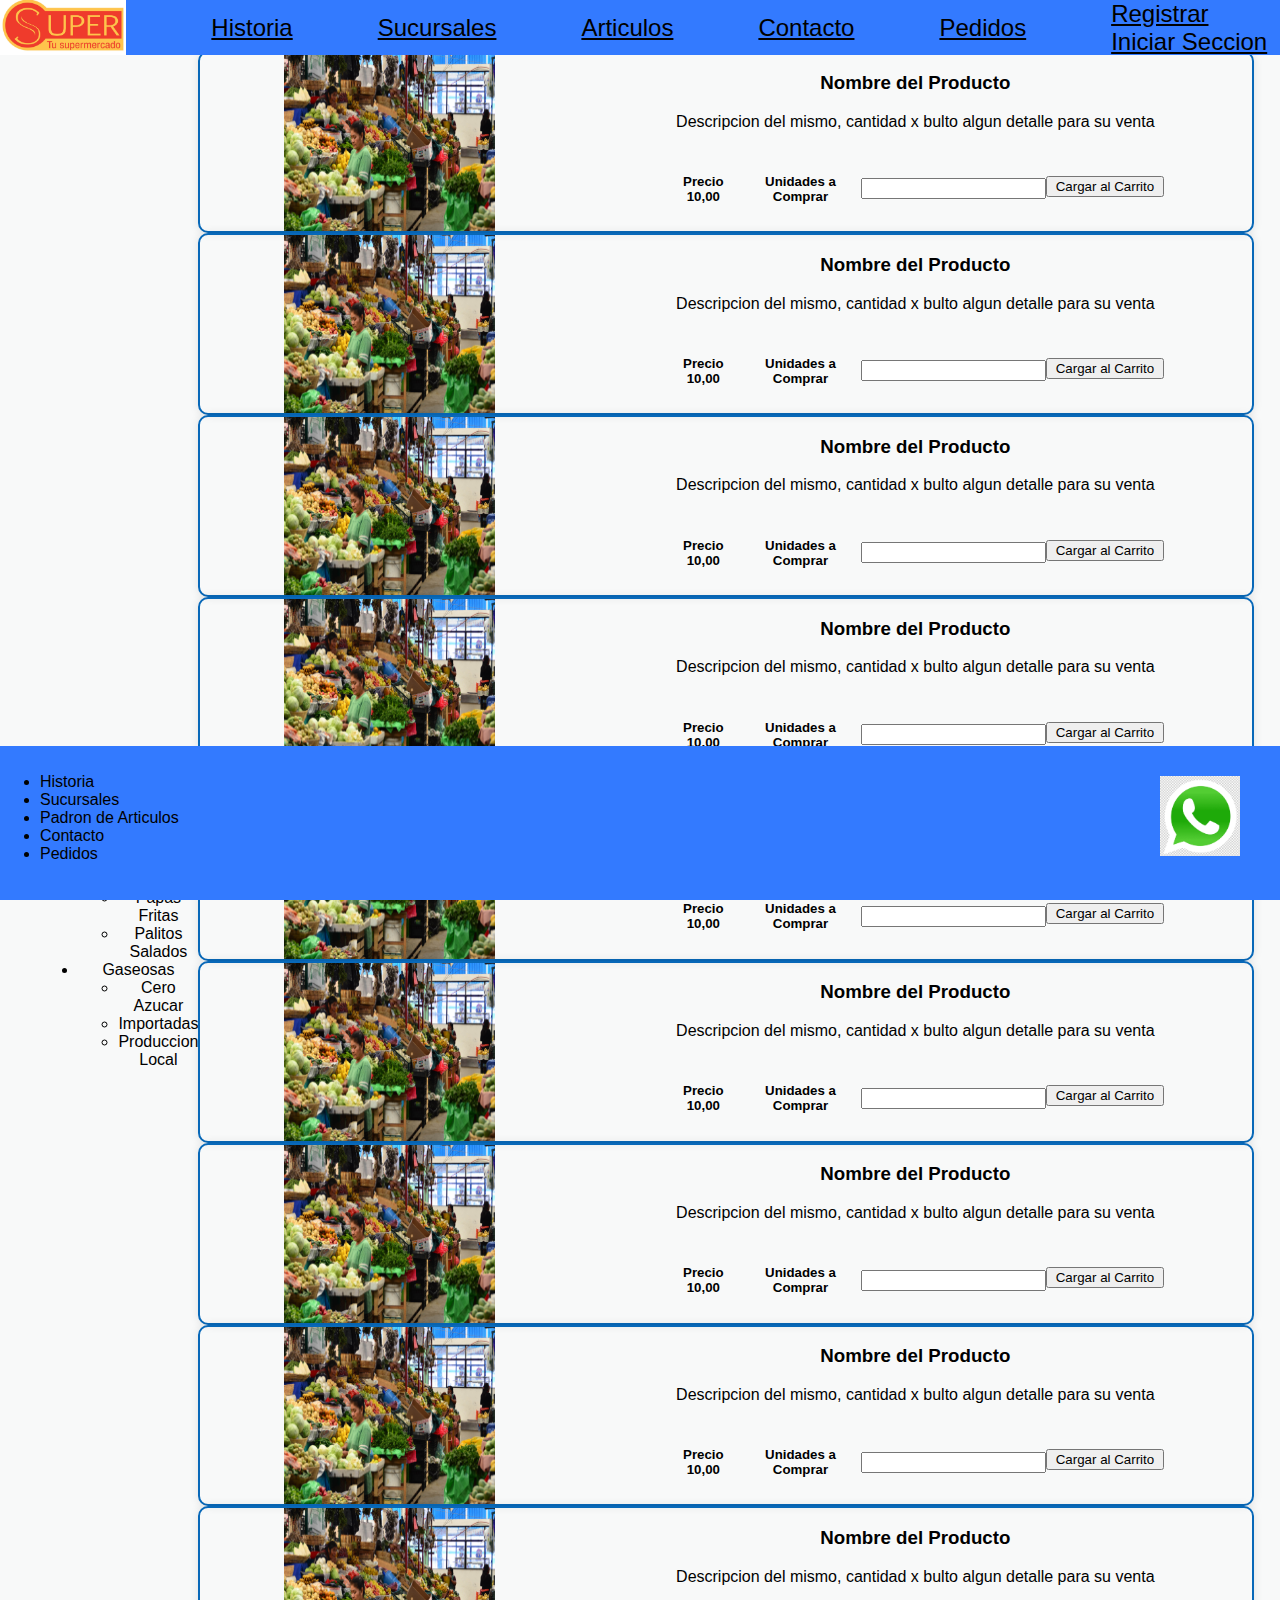
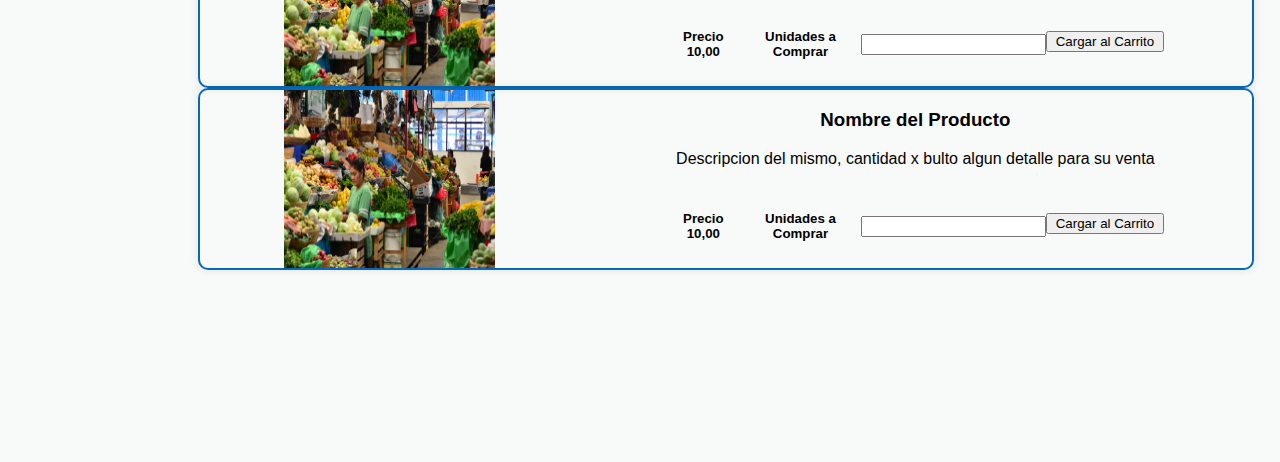
==== paginas/articulos.html @ 85109795 "Primer Commit del Proyecto" ====
<!DOCTYPE html>
<html lang="en">

<head>
    <meta charset="UTF-8">
    <meta name="viewport" content="width=device-width, initial-scale=1.0">
    <link rel="stylesheet" href="../styles/styles.css">
    <title>Document</title>
</head>

<body>
    <header>
        <div>
            <a href="../Index.html" class="ref-imagen"><img src="../imagenes/logo.jpg"
                    alt="Logo de eEmpresa dedidcada al Gym y Ñam"></a>
            <a href="../Index.html">Historia</a>
            <a href="Sucursales.html">Sucursales</a>
            <a href="articulos.html">Articulos</a>
            <a href="contactos.html">Contacto</a>
            <a href="pedidos.html">Pedidos</a>
            <section>
                <a href="http://">Registrar </a>
                <a href="http://"> Iniciar Seccion</a>
            </section>

        </div>
    </header>


    <section class="cuerpo-central">
        <section class="pagina-articulos">
            <div class="Lista-Rubros">
                <ul>
                    <li>Snack</li>
                    <ul>
                        <li>Mani</li>
                        <li>Papas Fritas</li>
                        <li>Palitos Salados</li>
                    </ul>
                    <li>Gaseosas</li>
                    <ul>
                        <li>Cero Azucar</li>
                        <li>Importadas</li>
                        <li>Produccion Local</li>
                    </ul>
                </ul>
            </div>
            <div>
                <div class="lista-articulos">
                    <img src="../imagenes/historia4.jpg" alt="Articulo de venta " class="foto-articulos">
                    <div>
                        <h3>Nombre del Producto</h3>
                        <p>Descripcion del mismo, cantidad x bulto algun detalle para su venta</p>
                        <div class="articulos-precio">
                            <h5>Precio 10,00</h5>
                            <h5>Unidades a Comprar</h5>
                            <input type="Unidades">
                            <button class="boton-agregar-al-carrito">Cargar al Carrito</button>
                        </div>
                    </div>
                </div>
                <div class="lista-articulos">
                    <img src="../imagenes/historia4.jpg" alt="Articulo de venta " class="foto-articulos">
                    <div>
                        <h3>Nombre del Producto</h3>
                        <p>Descripcion del mismo, cantidad x bulto algun detalle para su venta</p>
                        <div class="articulos-precio">
                            <h5>Precio 10,00</h5>
                            <h5>Unidades a Comprar</h5>
                            <input type="Unidades">
                            <button class="boton-agregar-al-carrito">Cargar al Carrito</button>
                        </div>
                    </div>
                </div>
                <div class="lista-articulos">
                    <img src="../imagenes/historia4.jpg" alt="Articulo de venta " class="foto-articulos">
                    <div>
                        <h3>Nombre del Producto</h3>
                        <p>Descripcion del mismo, cantidad x bulto algun detalle para su venta</p>
                        <div class="articulos-precio">
                            <h5>Precio 10,00</h5>
                            <h5>Unidades a Comprar</h5>
                            <input type="Unidades">
                            <button class="boton-agregar-al-carrito">Cargar al Carrito</button>
                        </div>
                    </div>
                </div>
                <div class="lista-articulos">
                    <img src="../imagenes/historia4.jpg" alt="Articulo de venta " class="foto-articulos">
                    <div>
                        <h3>Nombre del Producto</h3>
                        <p>Descripcion del mismo, cantidad x bulto algun detalle para su venta</p>
                        <div class="articulos-precio">
                            <h5>Precio 10,00</h5>
                            <h5>Unidades a Comprar</h5>
                            <input type="Unidades">
                            <button class="boton-agregar-al-carrito">Cargar al Carrito</button>
                        </div>
                    </div>
                </div>
                <div class="lista-articulos">
                    <img src="../imagenes/historia4.jpg" alt="Articulo de venta " class="foto-articulos">
                    <div>
                        <h3>Nombre del Producto</h3>
                        <p>Descripcion del mismo, cantidad x bulto algun detalle para su venta</p>
                        <div class="articulos-precio">
                            <h5>Precio 10,00</h5>
                            <h5>Unidades a Comprar</h5>
                            <input type="Unidades">
                            <button class="boton-agregar-al-carrito">Cargar al Carrito</button>
                        </div>
                    </div>
                </div>
                <div class="lista-articulos">
                    <img src="../imagenes/historia4.jpg" alt="Articulo de venta " class="foto-articulos">
                    <div>
                        <h3>Nombre del Producto</h3>
                        <p>Descripcion del mismo, cantidad x bulto algun detalle para su venta</p>
                        <div class="articulos-precio">
                            <h5>Precio 10,00</h5>
                            <h5>Unidades a Comprar</h5>
                            <input type="Unidades">
                            <button class="boton-agregar-al-carrito">Cargar al Carrito</button>
                        </div>
                    </div>
                </div>
                <div class="lista-articulos">
                    <img src="../imagenes/historia4.jpg" alt="Articulo de venta " class="foto-articulos">
                    <div>
                        <h3>Nombre del Producto</h3>
                        <p>Descripcion del mismo, cantidad x bulto algun detalle para su venta</p>
                        <div class="articulos-precio">
                            <h5>Precio 10,00</h5>
                            <h5>Unidades a Comprar</h5>
                            <input type="Unidades">
                            <button class="boton-agregar-al-carrito">Cargar al Carrito</button>
                        </div>
                    </div>
                </div>
                <div class="lista-articulos">
                    <img src="../imagenes/historia4.jpg" alt="Articulo de venta " class="foto-articulos">
                    <div>
                        <h3>Nombre del Producto</h3>
                        <p>Descripcion del mismo, cantidad x bulto algun detalle para su venta</p>
                        <div class="articulos-precio">
                            <h5>Precio 10,00</h5>
                            <h5>Unidades a Comprar</h5>
                            <input type="Unidades">
                            <button class="boton-agregar-al-carrito">Cargar al Carrito</button>
                        </div>
                    </div>
                </div>
                <div class="lista-articulos">
                    <img src="../imagenes/historia4.jpg" alt="Articulo de venta " class="foto-articulos">
                    <div>
                        <h3>Nombre del Producto</h3>
                        <p>Descripcion del mismo, cantidad x bulto algun detalle para su venta</p>
                        <div class="articulos-precio">
                            <h5>Precio 10,00</h5>
                            <h5>Unidades a Comprar</h5>
                            <input type="Unidades">
                            <button class="boton-agregar-al-carrito">Cargar al Carrito</button>
                        </div>
                    </div>
                </div>
                <div class="lista-articulos">
                    <img src="../imagenes/historia4.jpg" alt="Articulo de venta " class="foto-articulos">
                    <div>
                        <h3>Nombre del Producto</h3>
                        <p>Descripcion del mismo, cantidad x bulto algun detalle para su venta</p>
                        <div class="articulos-precio">
                            <h5>Precio 10,00</h5>
                            <h5>Unidades a Comprar</h5>
                            <input type="Unidades">
                            <button class="boton-agregar-al-carrito">Cargar al Carrito</button>
                        </div>
                    </div>
                </div>
            </div>
            
            
        </section>
    </section>

    <footer>
        <section class="clas-linkPiePagina">
            <ul>
                <li>Historia</li>
                <li>Sucursales</li>
                <li>Padron de Articulos</li>
                <li>Contacto</li>
                <li>Pedidos</li>
            </ul>
        </section>
        <section class="clas-whatsapp">
            <a href="http://"><img src="../imagenes/whatsapp.png" alt="Logo de whatsapp"></a>
        </section>

    </footer>
</body>

</html>
---- styles/styles.css ----
body {
    margin: 0;
    padding: 0;
    font-family: Arial, sans-serif;
    background-color: #F8F9F9 ;
}

header{
    position: fixed;
    width: 100%;
    top: 0;
    height: 10%;

}

header div{
    background-color: #337AFF;
    display: flex;
    justify-content: space-between;
    align-items: center;
    padding: 0;
    margin: 0;
    padding-right: 1%;
    height: 55px;
   
}


header div a img {
    width: auto;
    height: 60px;
    margin: 0;
}

header div section a{
    display: flex;
    justify-content: space-between;
    align-items: center;
}
header div a{
    color: black;
    font-size: 150%;
}
.ref-imagen{
    padding-bottom: 0;
}

/*  Definicion del Cuerpo de la pagina   */

.cuerpo-central{
    padding-top: 4%;
    padding-left: 3%;
    padding-right: 2%;
    padding-bottom: 15%;

    
}

/*  configuracio de la pagina index.html  */

.cuerpo-central{
    text-align: center;
}

.historia-galeria{
    padding-top: 2%;
    display: flex;
    justify-content: space-between;
    overflow: hidden;
}

.historia-galeria img {
    width: 15%;
    height: auto;
    transition: transform 0.5s ease-in-out;
}

.historia-galeria img.central{
    transform: scale(1.2);
}

/*  Diseño de la pagina ARTICULOS   */
.pagina-articulos{
    display: flex;
    justify-content: space-between;
    align-items: center;
}

.foto-articulos{
    width: 20%;
    height: auto;
}

.lista-articulos{
    display: flex;
    justify-content: space-around;
    padding-left: 0;
    border: 2px solid #0868B8;
    border-radius: 10px;
    box-shadow: 0 0 10px rgba(0,0,0,0.1);


}
.articulos-precio{
    display: flex;
    justify-content: space-between;
    padding: 1%;
    align-items: center;

}
.boton-agregar-al-carrito{
    width: 25%;
    height: 0.5%;
}

/*  Diseño de la Pagina Contactos    */
.pagina-contactos{
    display: flex;
}
.pagina-contactos img {
    width: 40%;

}

.formulario-contacto{
    display: flex;
    flex-direction: column;
    max-width: 300px;
    margin: auto;
}

.formulario-contacto label{
    margin-bottom: 5px;
}

.formulario-contacto input, button{
    margin-bottom: 5px;
}

/*  Diseño de la Pagina de Pedidos  */

.tabla-pedidos{
    width: 100%;

}

.pedidos-explicacion{
    display: flex;
    justify-content: space-between;
}

.padidos-total{
    display: flex;
    flex-direction: column;
    align-items: center;

}

/*  Definicion del Pie de Pagina   */
footer {
    background-color: #337AFF;
    display: flex;
    justify-content: space-between;
    align-items: center;
    position: fixed;
    bottom: 0;
    width: 100%;
    height: 16%;
    padding-bottom: 10px;
}
footer section{
    margin: 0;
}

.clas-whatsapp img{
    width: 80px;
    height: 80px;
    margin-right: 40px;  
}
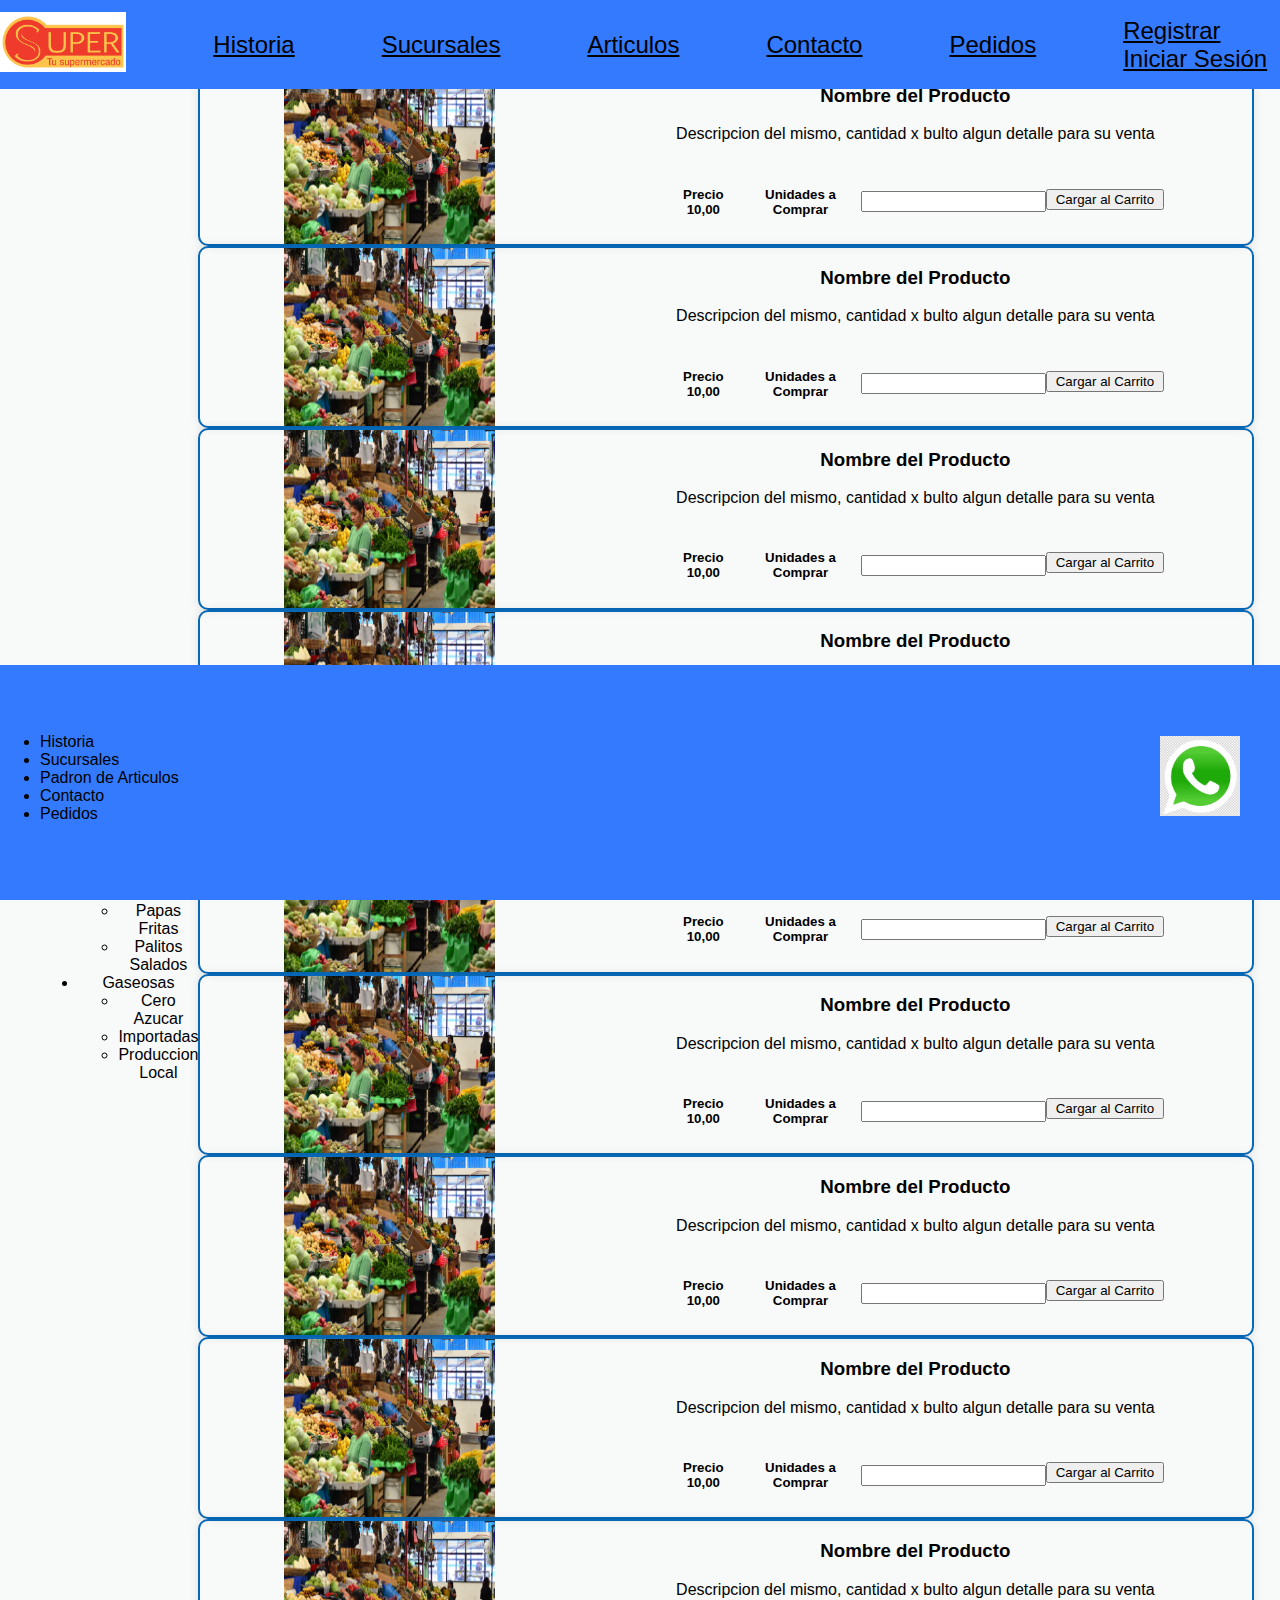
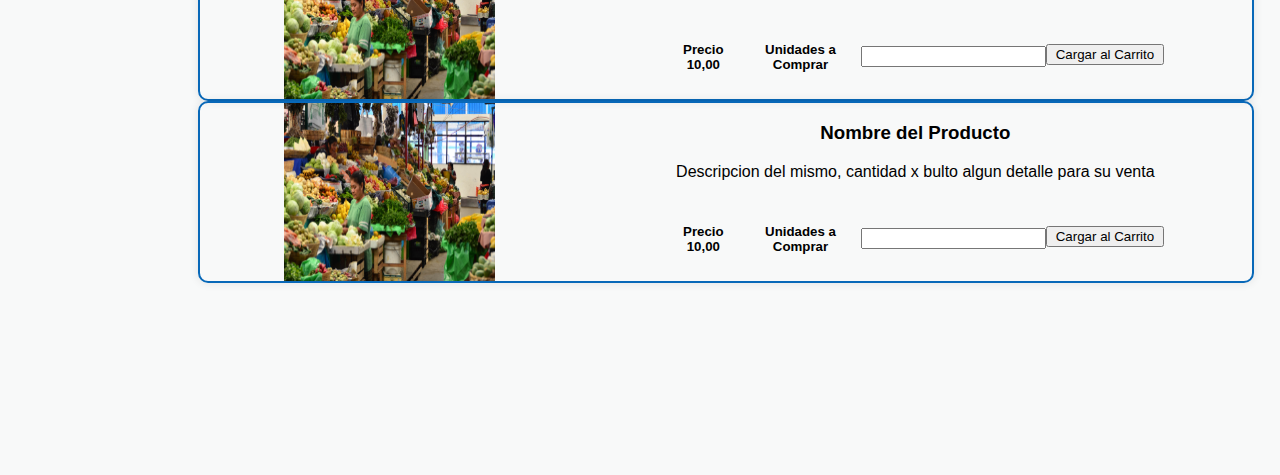
==== commit ce68e498: "Se Cargo BootsTrap y se corrigieron los link faltates y las paginas faltantes" ====
--- a/paginas/articulos.html
+++ b/paginas/articulos.html
@@ -4,6 +4,7 @@
 <head>
     <meta charset="UTF-8">
     <meta name="viewport" content="width=device-width, initial-scale=1.0">
+    <link href="https://cdn.jsdelivr.net/npm/bootstrap@5.3.2/dist/css/bootstrap.min.css" rel="stylesheet" integrity="sha384-T3c6CoIi6uLrA9TneNEoa7RxnatzjcDSCmG1MXxSR1GAsXEV/Dwwykc2MPK8M2HN" crossorigin="anonymous">
     <link rel="stylesheet" href="../styles/styles.css">
     <title>Document</title>
 </head>
@@ -19,8 +20,8 @@
             <a href="contactos.html">Contacto</a>
             <a href="pedidos.html">Pedidos</a>
             <section>
-                <a href="http://">Registrar </a>
-                <a href="http://"> Iniciar Seccion</a>
+                <a href="registrar.html">Registrar</a>
+                <a href="iniciarSesion.html"> Iniciar Sesión</a>
             </section>
 
         </div>
@@ -197,6 +198,7 @@
         </section>
 
     </footer>
+    <script src="https://cdn.jsdelivr.net/npm/bootstrap@5.3.2/dist/js/bootstrap.bundle.min.js" integrity="sha384-C6RzsynM9kWDrMNeT87bh95OGNyZPhcTNXj1NW7RuBCsyN/o0jlpcV8Qyq46cDfL" crossorigin="anonymous"></script>
 </body>
 
 </html>--- a/styles/styles.css
+++ b/styles/styles.css
@@ -21,7 +21,7 @@
     padding: 0;
     margin: 0;
     padding-right: 1%;
-    height: 55px;
+    height: 99%;
    
 }
 
@@ -30,6 +30,7 @@
     width: auto;
     height: 60px;
     margin: 0;
+    padding: 0;
 }
 
 header div section a{
@@ -48,7 +49,7 @@
 /*  Definicion del Cuerpo de la pagina   */
 
 .cuerpo-central{
-    padding-top: 4%;
+    padding-top: 5%;
     padding-left: 3%;
     padding-right: 2%;
     padding-bottom: 15%;
@@ -165,7 +166,7 @@
     position: fixed;
     bottom: 0;
     width: 100%;
-    height: 16%;
+    height: 25%;
     padding-bottom: 10px;
 }
 footer section{
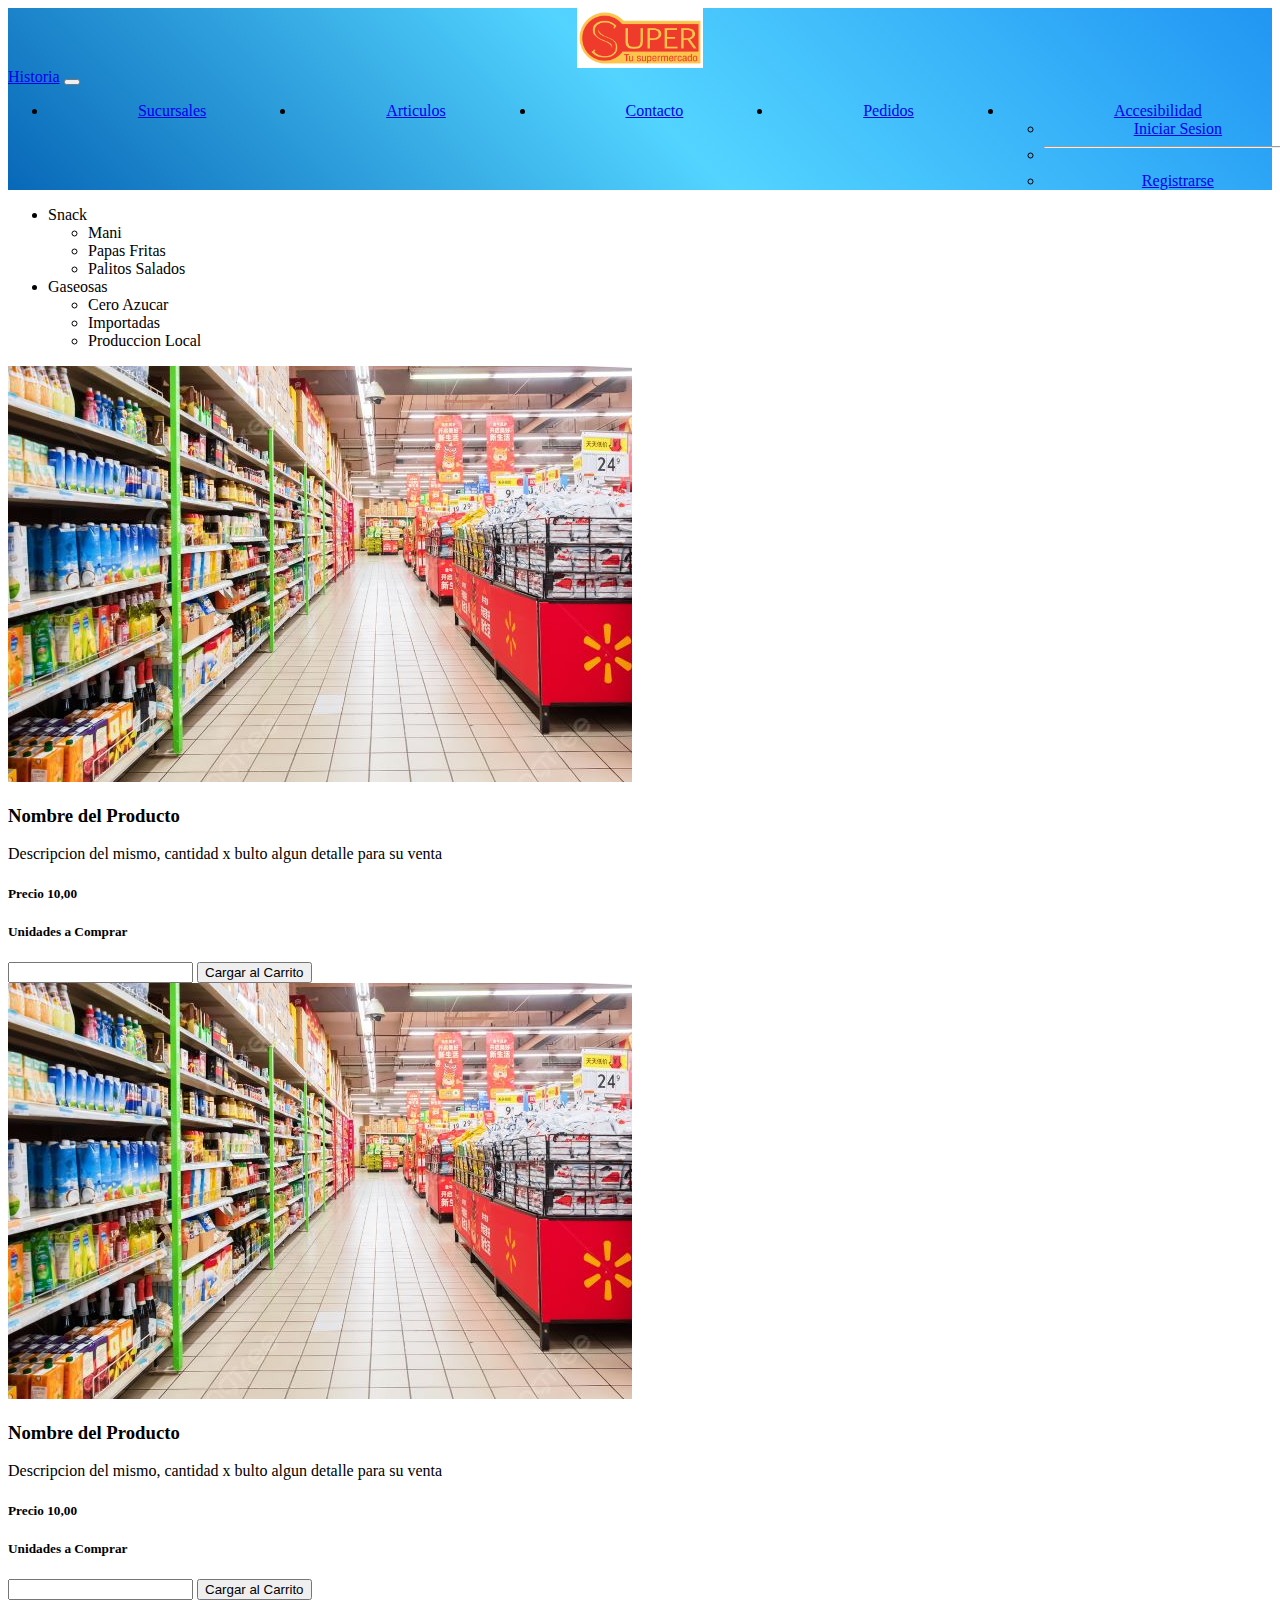
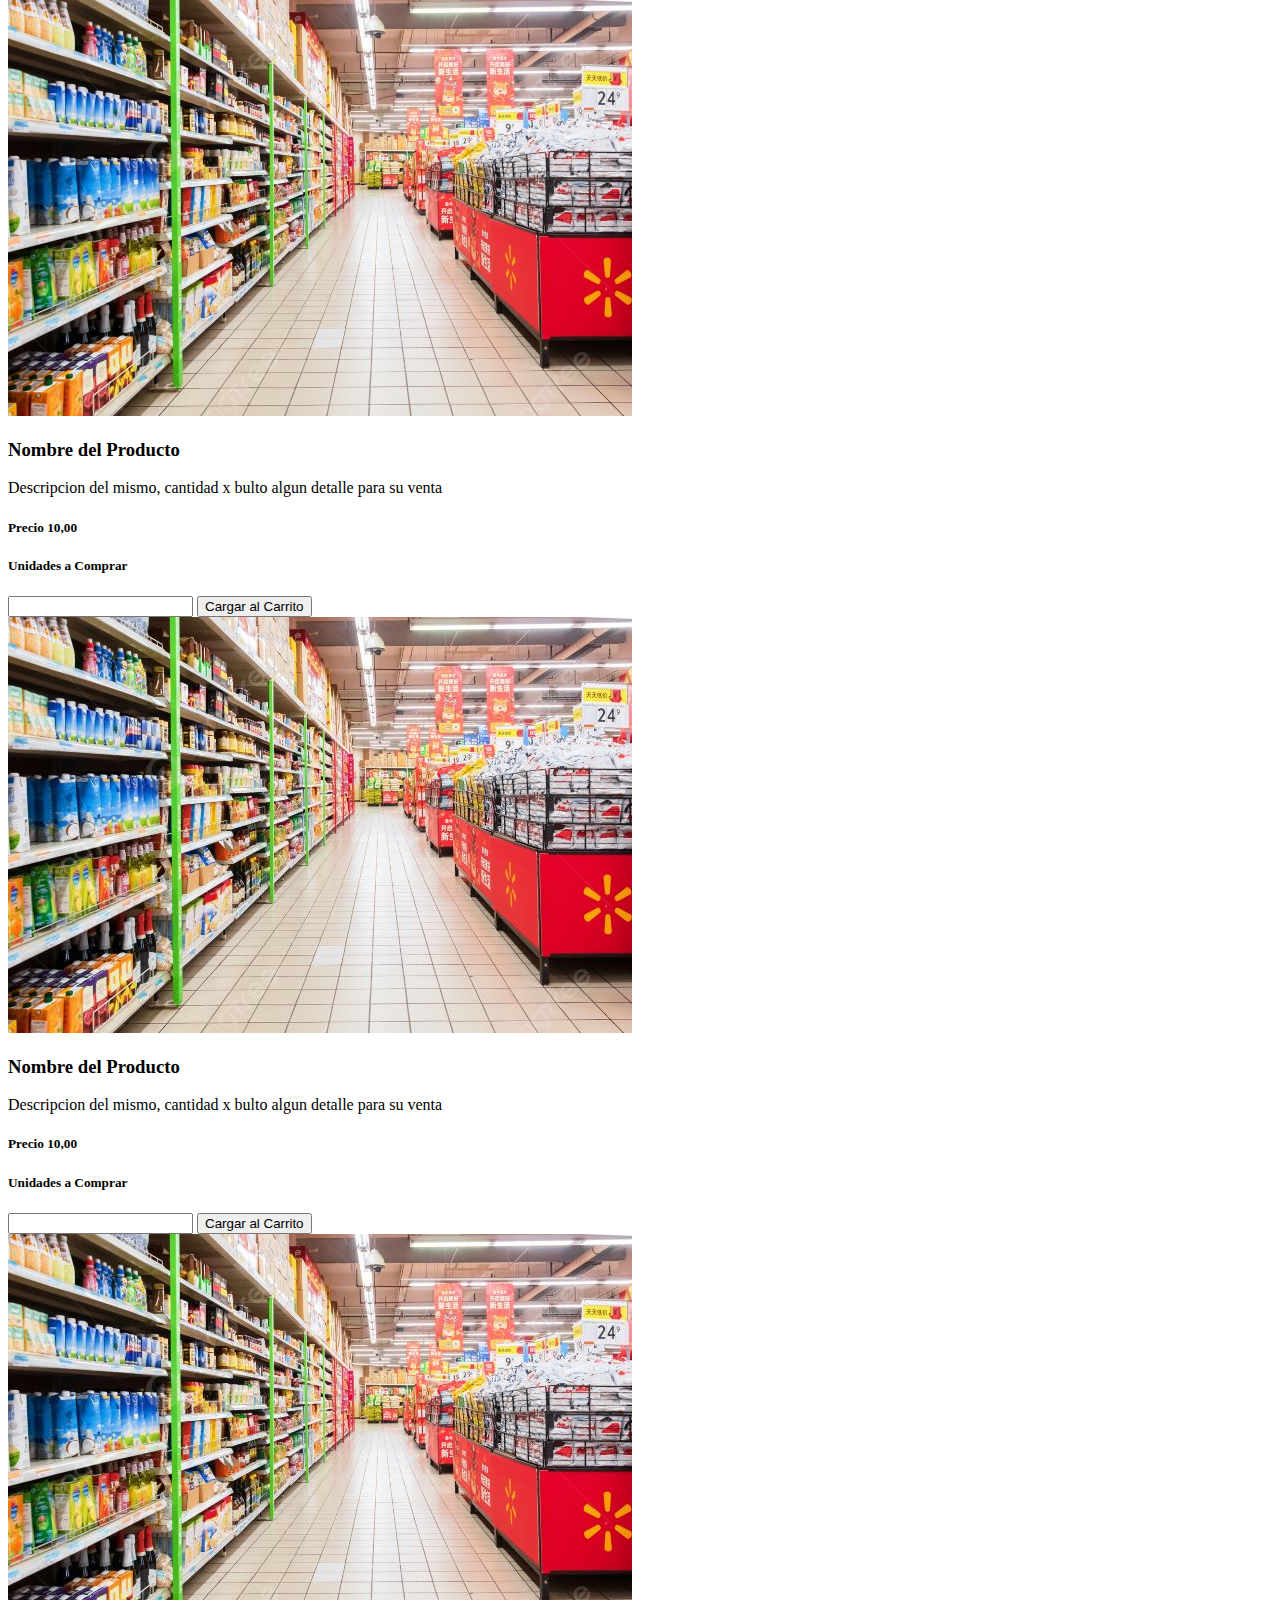
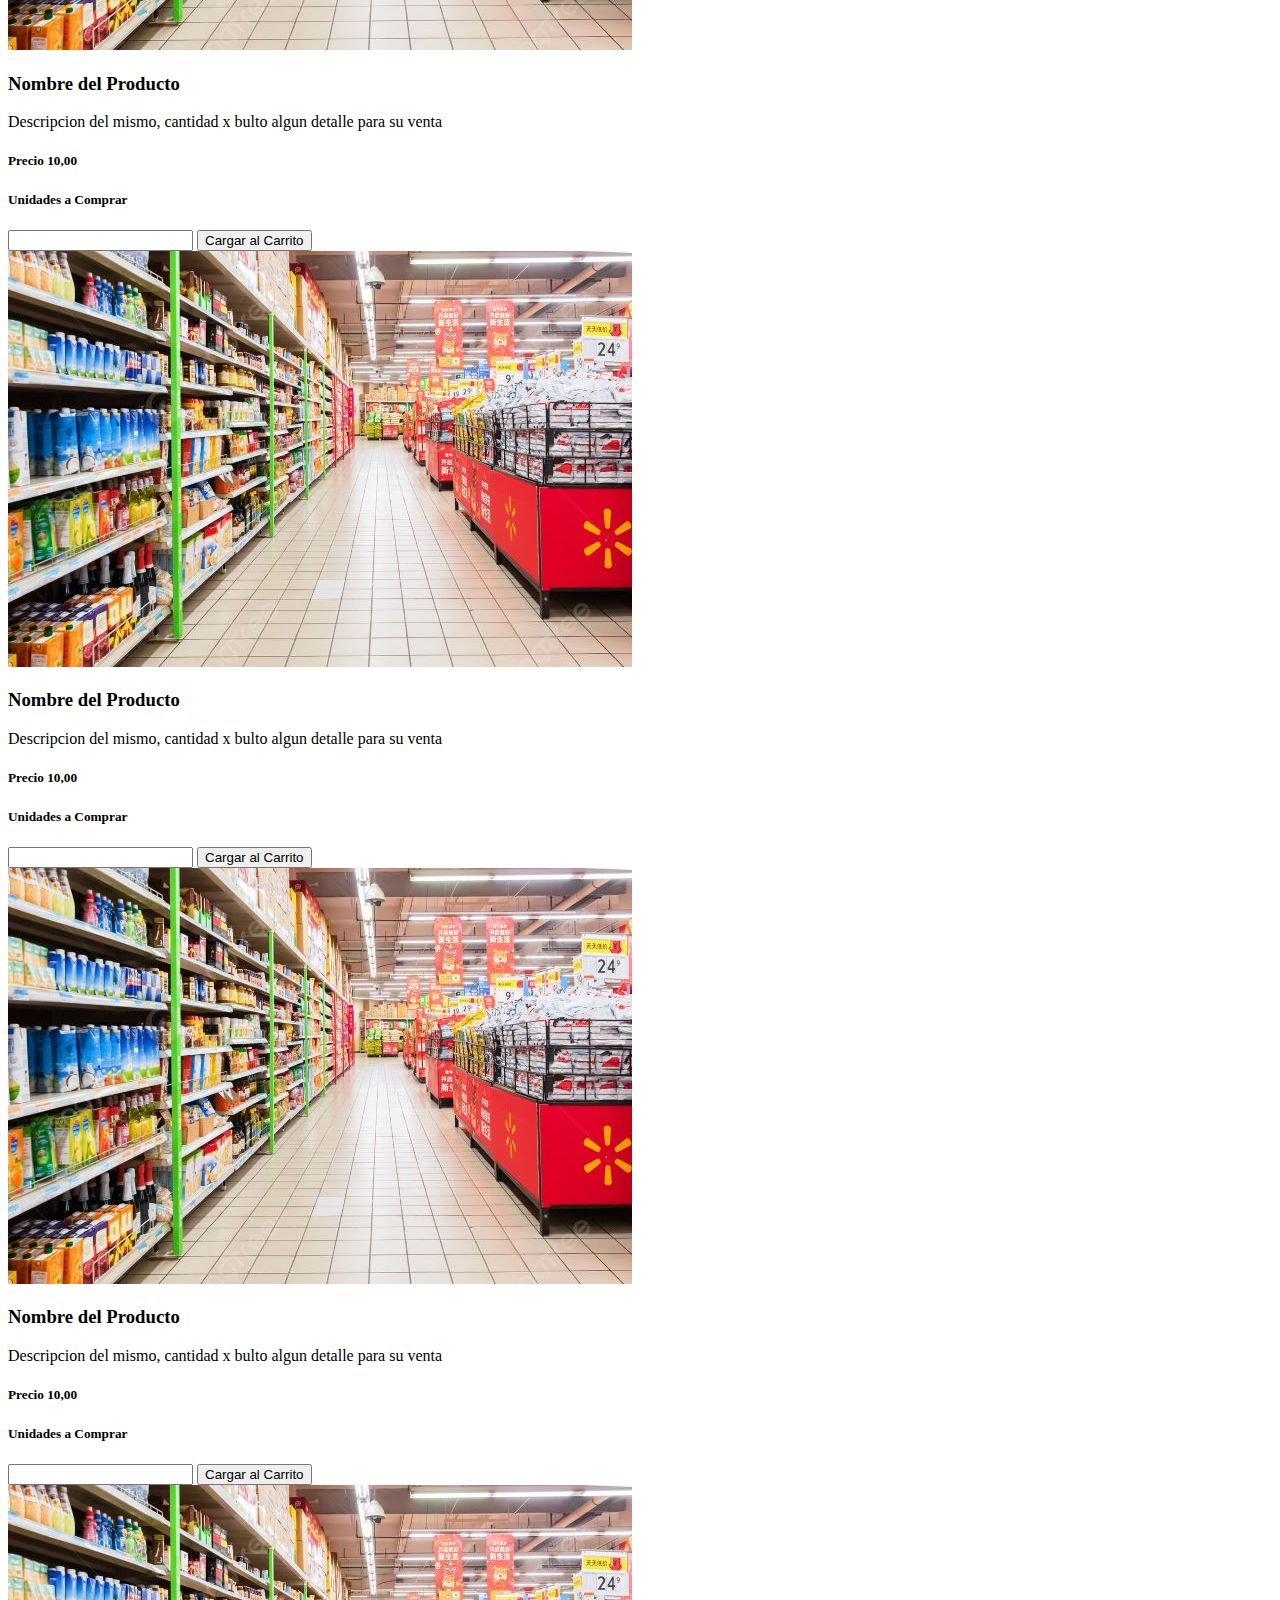
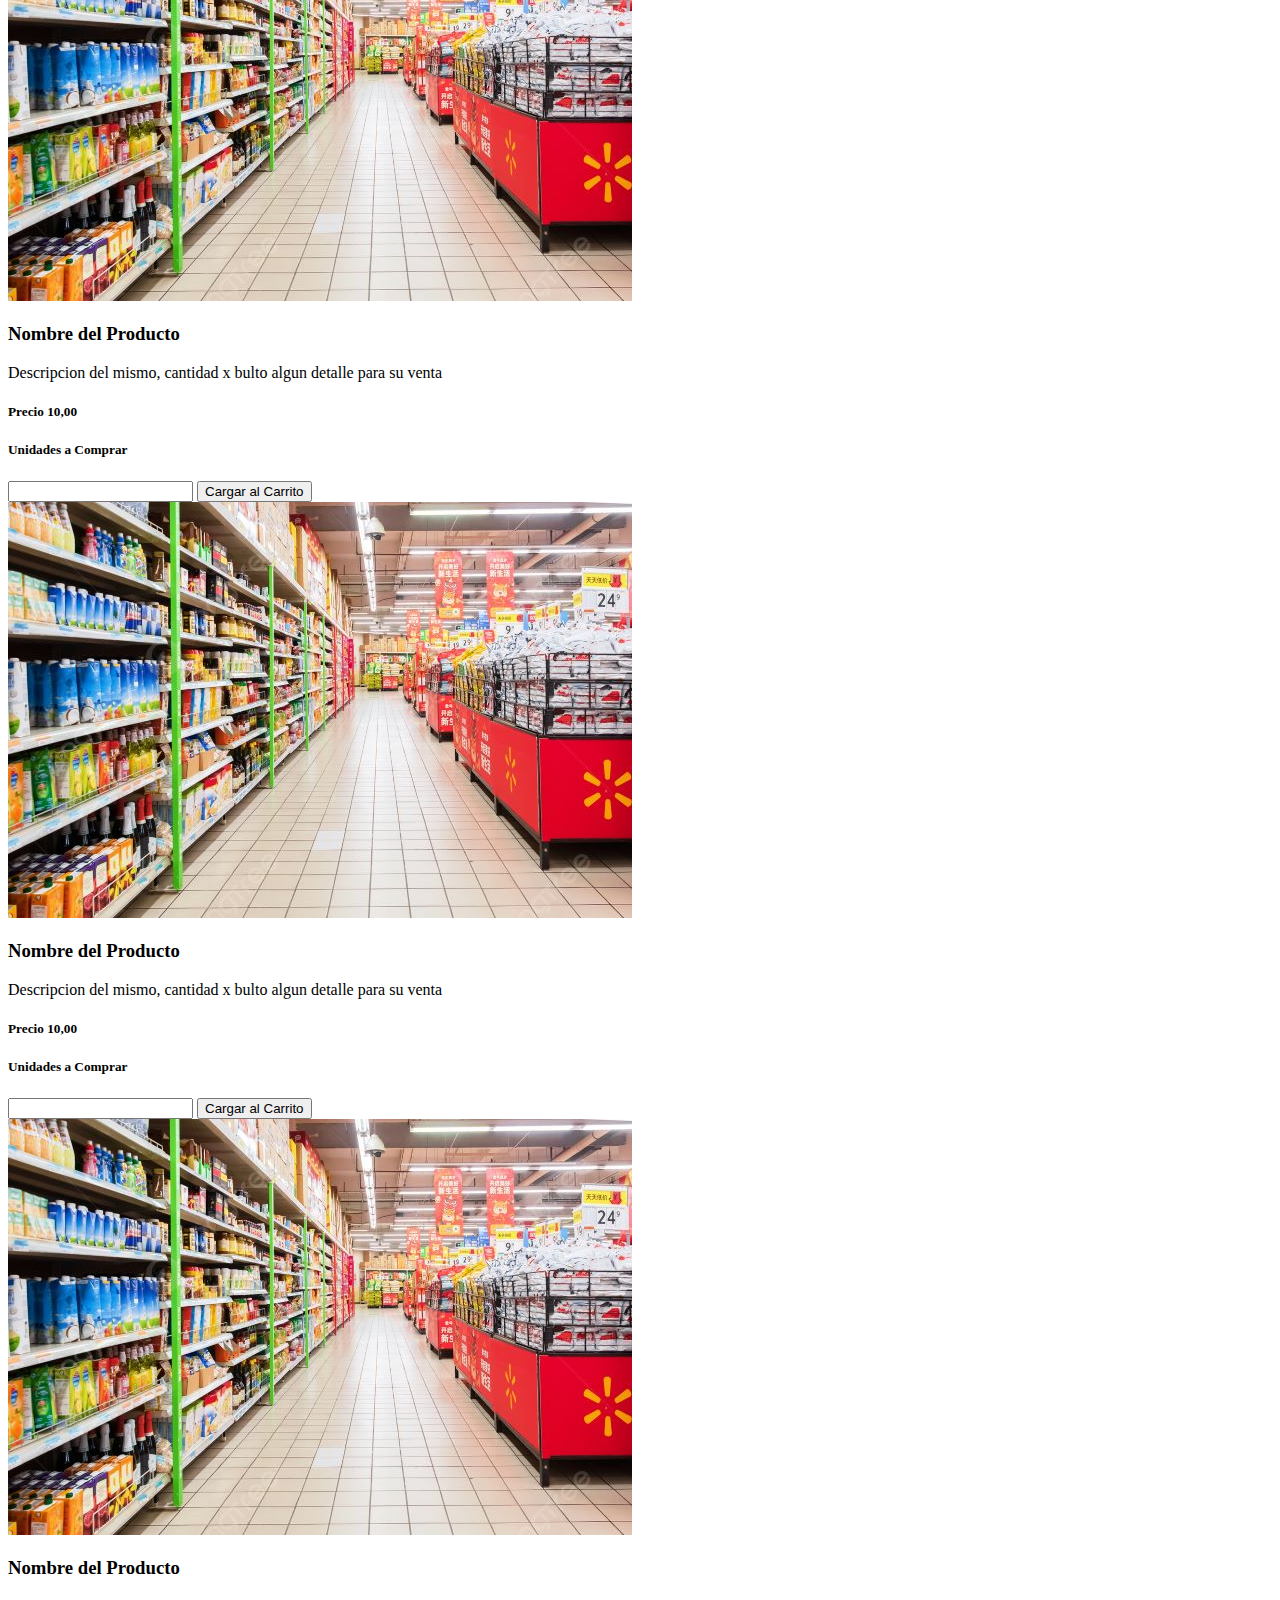
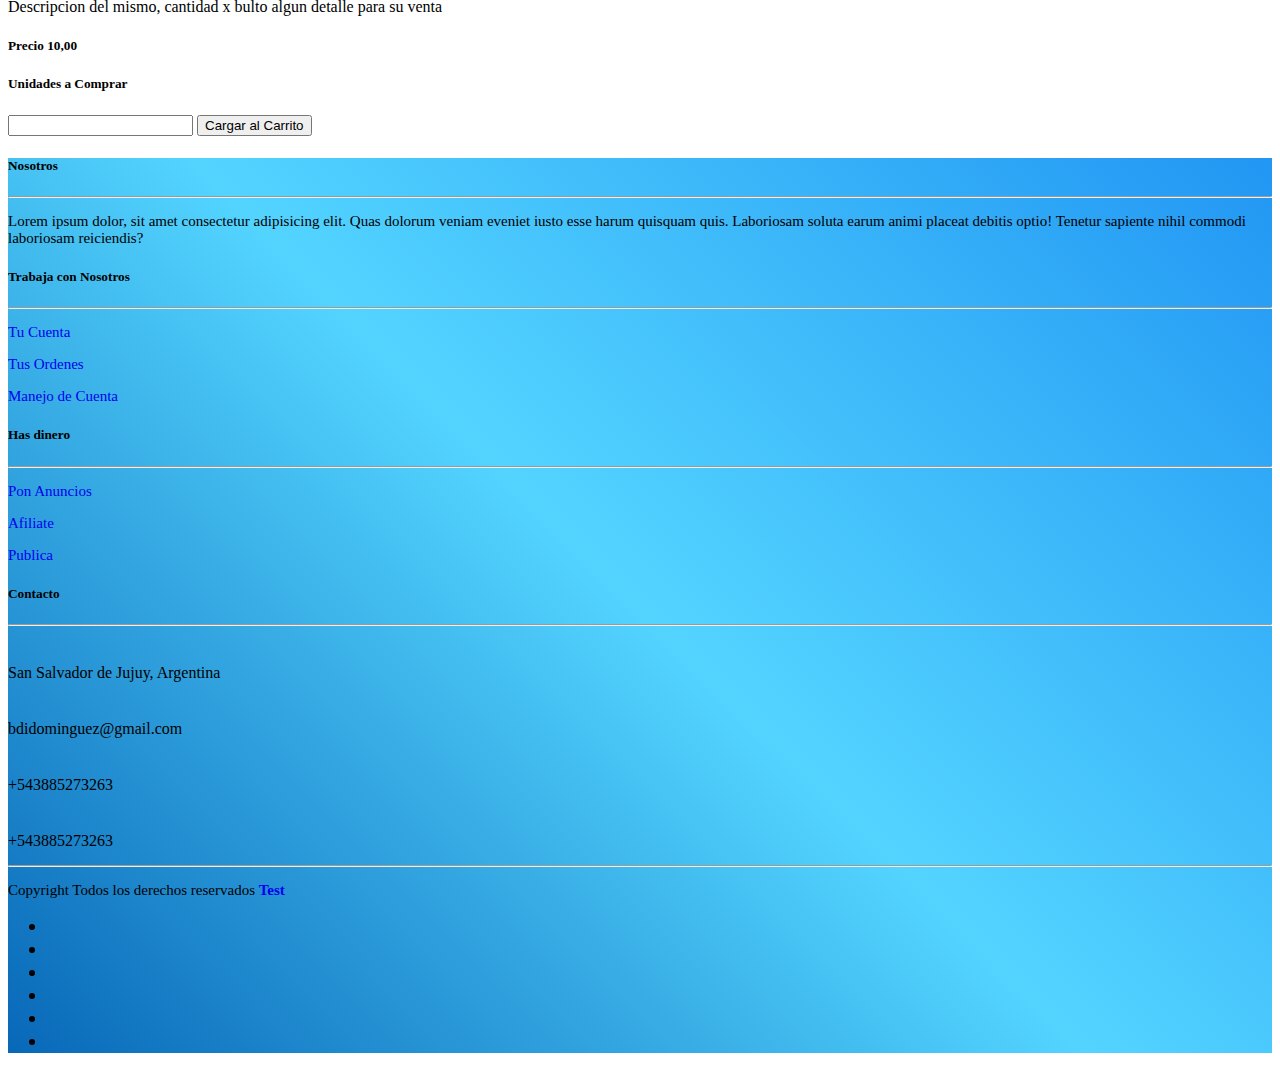
==== commit 537829ae: "Muchos Cambios en todos los header, footers, etc. ahora tengo que reacer el css para el cuerpo de to" ====
--- a/paginas/articulos.html
+++ b/paginas/articulos.html
@@ -4,27 +4,58 @@
 <head>
     <meta charset="UTF-8">
     <meta name="viewport" content="width=device-width, initial-scale=1.0">
-    <link href="https://cdn.jsdelivr.net/npm/bootstrap@5.3.2/dist/css/bootstrap.min.css" rel="stylesheet" integrity="sha384-T3c6CoIi6uLrA9TneNEoa7RxnatzjcDSCmG1MXxSR1GAsXEV/Dwwykc2MPK8M2HN" crossorigin="anonymous">
+    <link href="https://cdn.jsdelivr.net/npm/bootstrap@5.3.2/dist/css/bootstrap.min.css" rel="stylesheet"
+        integrity="sha384-T3c6CoIi6uLrA9TneNEoa7RxnatzjcDSCmG1MXxSR1GAsXEV/Dwwykc2MPK8M2HN" crossorigin="anonymous">
+    <link rel="stylesheet" href="https://cdnjs.cloudflare.com/ajax/libs/font-awesome/6.4.0/css/all.min.css"
+        integrity="sha512-iecdLmaskl7CVkqkXNQ/ZH/XLlvWZOJyj7Yy7tcenmpD1ypASozpmT/E0iPtmFIB46ZmdtAc9eNBvH0H/ZpiBw=="
+        crossorigin="anonymous" referrerpolicy="no-referrer" />
     <link rel="stylesheet" href="../styles/styles.css">
-    <title>Document</title>
+    <title>Super Mercados los 3 Chivitos - Articulos</title>
 </head>
 
 <body>
     <header>
-        <div>
-            <a href="../Index.html" class="ref-imagen"><img src="../imagenes/logo.jpg"
-                    alt="Logo de eEmpresa dedidcada al Gym y Ñam"></a>
-            <a href="../Index.html">Historia</a>
-            <a href="Sucursales.html">Sucursales</a>
-            <a href="articulos.html">Articulos</a>
-            <a href="contactos.html">Contacto</a>
-            <a href="pedidos.html">Pedidos</a>
-            <section>
-                <a href="registrar.html">Registrar</a>
-                <a href="iniciarSesion.html"> Iniciar Sesión</a>
-            </section>
-
-        </div>
+        <nav class="navbar navbar-expand-lg navbar-light navbar-custom">
+            <div class="container-fluid">
+                <a class="navbar-brand" href="#">
+                    <img src="../imagenes/logo.jpg" alt="Logo de la Empresa" width=auto height=60px>
+                </a>
+                <a class="navbar-brand" href="../index.html">Historia</a>
+                <button class="navbar-toggler" type="button" data-bs-toggle="collapse"
+                    data-bs-target="#navbarSupportedContent" aria-controls="navbarSupportedContent"
+                    aria-expanded="false" aria-label="Toggle navigation">
+                    <span class="navbar-toggler-icon"></span>
+                </button>
+                <div class="collapse navbar-collapse" id="navbarSupportedContent">
+                    <ul class="navbar-nav me-auto mb-2 mb-lg-0">
+                        <li class="nav-item">
+                            <a class="nav-link active" aria-current="page" href="../paginas/Sucursales.html">Sucursales</a>
+                        </li>
+                        <li class="nav-item">
+                            <a class="nav-link" href="../paginas/articulos.html">Articulos</a>
+                        </li>
+                        <li class="nav-item">
+                            <a class="nav-link" href="../paginas/contactos.html">Contacto</a>
+                        </li>
+                        <li class="nav-item">
+                            <a class="nav-link" href="../paginas/pedidos.html">Pedidos</a>
+                        </li>
+                        <li class="nav-item dropdown">
+                            <a class="nav-link dropdown-toggle" href="#" id="navbarDropdown" role="button"
+                                data-bs-toggle="dropdown" aria-expanded="false">Accesibilidad</a>
+                            <ul class="dropdown-menu" aria-labelledby="navbarDropdown">
+                                <li><a class="dropdown-item" href="../paginas/iniciarSesion.html">Iniciar Sesion</a></li>
+                                <li>
+                                    <hr class="dropdown-divider">
+                                </li>
+                                <li><a class="dropdown-item" href="../paginas/registrar.html">Registrarse</a></li>
+                            </ul>
+                        </li>
+                    </ul>
+
+                </div>
+            </div>
+        </nav>
     </header>
 
 
@@ -183,22 +214,77 @@
         </section>
     </section>
 
-    <footer>
-        <section class="clas-linkPiePagina">
-            <ul>
-                <li>Historia</li>
-                <li>Sucursales</li>
-                <li>Padron de Articulos</li>
-                <li>Contacto</li>
-                <li>Pedidos</li>
-            </ul>
-        </section>
-        <section class="clas-whatsapp">
-            <a href="http://"><img src="../imagenes/whatsapp.png" alt="Logo de whatsapp"></a>
-        </section>
-
+    <footer class="bg-light text-dark pt-1 pb-1">
+        <div class="container text-center text-md-start ">
+            <div class="row text-center text-md-start">
+                <div class="col-md-3 col-lg-3 col-xl-3 mx-auto mt-1 text-center">
+                    <h5 class="text-uppercase mb-1 font-weight-bold text-primary">Nosotros</h5>
+                    <hr class="mb-2">
+                    <p class="text-start">Lorem ipsum dolor, sit amet consectetur adipisicing elit. Quas dolorum veniam
+                        eveniet iusto esse harum quisquam quis. Laboriosam soluta earum animi placeat debitis optio!
+                        Tenetur sapiente nihil commodi laboriosam reiciendis?</p>
+                </div>
+                <div class="col-md-2 col-lg-2 col-xl-3 mx-auto mt-1 text-center">
+                    <h5 class="text-uppercase mb-1 font-weight-bold text-primary ">Trabaja con Nosotros</h5>
+                    <hr class="mb-2">
+                    <p><a href="http://" class="text-dark">Tu Cuenta</a></p>
+                    <p><a href="http://" class="text-dark">Tus Ordenes</a></p>
+                    <p><a href="http://" class="text-dark">Manejo de Cuenta</a></p>
+                </div>
+                <div class="col-md-2 col-lg-2 col-xl-2 mx-auto mt-1 text-center">
+                    <h5 class="text-uppercase mb-1 font-weight-bold text-primary ">Has dinero</h5>
+                    <hr class="mb-2">
+                    <p><a href="http://" class="text-dark">Pon Anuncios</a></p>
+                    <p><a href="http://" class="text-dark">Afiliate</a></p>
+                    <p><a href="http://" class="text-dark">Publica</a></p>
+                </div>
+                <div class="col-md-2 col-lg-2 col-xl-3 mx-auto mt-1 text-center">
+                    <h5 class="text-uppercase mb-1 font-weight-bold text-primary">Contacto</h5>
+                    <hr class="mb-2">
+                    <p>
+                        <li class="fa fa-home me-1" aria-hidden="true"></li>San Salvador de Jujuy, Argentina
+                    </p>
+                    <p>
+                        <li class="fa fa-envelope me-1" aria-hidden="true"></li>bdidominguez@gmail.com
+                    </p>
+                    <p>
+                        <li class="fa fa-home me-1" aria-hidden="true"></li>+543885273263
+                    </p>
+                    <p>
+                        <li class="fa-brands fa-whatsapp fa-xl me-1" style="color: #63E6BE;" aria-hidden="true"></li>
+                        +543885273263
+                    </p>
+                </div>
+                <hr class="mb-1">
+                <div class="text-center mb-0">
+                    <p>Copyright Todos los derechos reservados <a href="http://"><strong
+                                class="text-primary">Test</strong> </a></p>
+                </div>
+                <div class="text-center">
+                    <ul class="list-unstyled list-inline">
+                        <li class="list-inline-item"><a href="https://www.facebook.com/bernardodarioismael.dominguez/"
+                                class="text-dark"><i class="fab fa-facebook"></i></a></li>
+                        <li class="list-inline-item"><a href="https://twitter.com/BernardoDarioI1" class="text-dark"><i
+                                    class="fab fa-twitter"></i></a></li>
+                        <li class="list-inline-item"><a href="https://www.instagram.com/bernardodariodominguez/"
+                                class="text-dark"><i class="fab fa-instagram"></i></a></li>
+                        <li class="list-inline-item"><a href="https://www.linkedin.com/in/bdidominguez"
+                                class="text-dark"><i class="fab fa-linkedin-in"></i></a></li>
+                        <li class="list-inline-item"><a href="https://youtube.com/@bdidominguez?si=yKE9wyNm-6lbIwQZ"
+                                class="text-dark"><i class="fab fa-youtube"></i></a></li>
+                        <li class="list-inline-item"><a href="https://wa.me/543885273263" class="text-dark"><i
+                                    class="fab fa-whatsapp"></i></a></li>
+                    </ul>
+                </div>
+            </div>
+        </div>
     </footer>
-    <script src="https://cdn.jsdelivr.net/npm/bootstrap@5.3.2/dist/js/bootstrap.bundle.min.js" integrity="sha384-C6RzsynM9kWDrMNeT87bh95OGNyZPhcTNXj1NW7RuBCsyN/o0jlpcV8Qyq46cDfL" crossorigin="anonymous"></script>
+    <script src="https://cdn.jsdelivr.net/npm/@popperjs/core@2.11.8/dist/umd/popper.min.js"
+    integrity="sha384-I7E8VVD/ismYTF4hNIPjVp/Zjvgyol6VFvRkX/vR+Vc4jQkC+hVqc2pM8ODewa9r"
+    crossorigin="anonymous"></script>
+<script src="https://cdn.jsdelivr.net/npm/bootstrap@5.3.2/dist/js/bootstrap.min.js"
+    integrity="sha384-BBtl+eGJRgqQAUMxJ7pMwbEyER4l1g+O15P+16Ep7Q9Q+zqX6gSbd85u4mG4QzX+"
+    crossorigin="anonymous"></script>
 </body>
 
 </html>--- a/styles/styles.css
+++ b/styles/styles.css
@@ -1,180 +1,73 @@
-body {
-    margin: 0;
-    padding: 0;
-    font-family: Arial, sans-serif;
-    background-color: #F8F9F9 ;
+/* stylep.css */
+
+/************************** CONFIGURACION DEL HEADER ***********************************/
+/* Estilo para el fondo del navbar */
+.navbar-custom {
+    background: linear-gradient(45deg, #0868B8, #53d4ff, #2196f3);
 }
 
-header{
-    position: fixed;
+/* Ajustes para los enlaces en la barra de navegación */
+.navbar-nav {
     width: 100%;
-    top: 0;
-    height: 10%;
-
-}
-
-header div{
-    background-color: #337AFF;
     display: flex;
     justify-content: space-between;
-    align-items: center;
-    padding: 0;
-    margin: 0;
-    padding-right: 1%;
-    height: 99%;
-   
 }
-
-
-header div a img {
-    width: auto;
-    height: 60px;
+/* Ajuste para el contenedor principal del navbar */
+.navbar {
     margin: 0;
     padding: 0;
 }
 
-header div section a{
-    display: flex;
-    justify-content: space-between;
-    align-items: center;
-}
-header div a{
-    color: black;
-    font-size: 150%;
-}
-.ref-imagen{
-    padding-bottom: 0;
-}
-
-/*  Definicion del Cuerpo de la pagina   */
-
-.cuerpo-central{
-    padding-top: 5%;
-    padding-left: 3%;
-    padding-right: 2%;
-    padding-bottom: 15%;
-
-    
-}
-
-/*  configuracio de la pagina index.html  */
-
-.cuerpo-central{
+.navbar-nav .nav-item {
+    flex-grow: 1;
     text-align: center;
 }
 
-.historia-galeria{
-    padding-top: 2%;
-    display: flex;
-    justify-content: space-between;
-    overflow: hidden;
+/* Ajuste para el enlace "Accesibilidad" en el dropdown */
+.dropdown-menu .dropdown-item {
+    width: 100%;
+    text-align: center;
 }
 
-.historia-galeria img {
-    width: 15%;
-    height: auto;
-    transition: transform 0.5s ease-in-out;
+/* Ajuste para la imagen del logo en el navbar */
+.navbar-brand {
+    padding: 0; /* Elimina el relleno interno */
 }
 
-.historia-galeria img.central{
-    transform: scale(1.2);
+.navbar-brand img {
+    max-height: 100%; /* Altura máxima del 100% */
+    width: auto;
+    display: block;
+    margin: 0 auto; /* Centra la imagen horizontalmente */
+}
+.container-fluid{
+    padding: 0;
 }
 
-/*  Diseño de la pagina ARTICULOS   */
-.pagina-articulos{
-    display: flex;
-    justify-content: space-between;
-    align-items: center;
+/******************************** CONFIGURACION DEL CUERPO *********************************************/
+
+/******************************** CONFIGURACION DEL FOOTER *********************************************/
+
+footer{
+    padding: 0;
+    margin: 0;
+    background: linear-gradient(45deg, #0868B8, #53d4ff, #2196f3);
+}
+footer a {
+    text-decoration: none;
+}
+footer p{
+    font-size: 15px;
 }
 
-.foto-articulos{
-    width: 20%;
-    height: auto;
+footer li {
+    font-size: 20px;
 }
 
-.lista-articulos{
-    display: flex;
-    justify-content: space-around;
-    padding-left: 0;
-    border: 2px solid #0868B8;
-    border-radius: 10px;
-    box-shadow: 0 0 10px rgba(0,0,0,0.1);
-
-
+footer a:hover {
+    color: hsl(4, 88%, 45%) !important;
 }
-.articulos-precio{
-    display: flex;
-    justify-content: space-between;
-    padding: 1%;
-    align-items: center;
-
-}
-.boton-agregar-al-carrito{
-    width: 25%;
-    height: 0.5%;
+footer i {
+    font-size: 20px;
 }
 
-/*  Diseño de la Pagina Contactos    */
-.pagina-contactos{
-    display: flex;
-}
-.pagina-contactos img {
-    width: 40%;
-
-}
-
-.formulario-contacto{
-    display: flex;
-    flex-direction: column;
-    max-width: 300px;
-    margin: auto;
-}
-
-.formulario-contacto label{
-    margin-bottom: 5px;
-}
-
-.formulario-contacto input, button{
-    margin-bottom: 5px;
-}
-
-/*  Diseño de la Pagina de Pedidos  */
-
-.tabla-pedidos{
-    width: 100%;
-
-}
-
-.pedidos-explicacion{
-    display: flex;
-    justify-content: space-between;
-}
-
-.padidos-total{
-    display: flex;
-    flex-direction: column;
-    align-items: center;
-
-}
-
-/*  Definicion del Pie de Pagina   */
-footer {
-    background-color: #337AFF;
-    display: flex;
-    justify-content: space-between;
-    align-items: center;
-    position: fixed;
-    bottom: 0;
-    width: 100%;
-    height: 25%;
-    padding-bottom: 10px;
-}
-footer section{
-    margin: 0;
-}
-
-.clas-whatsapp img{
-    width: 80px;
-    height: 80px;
-    margin-right: 40px;  
-}
